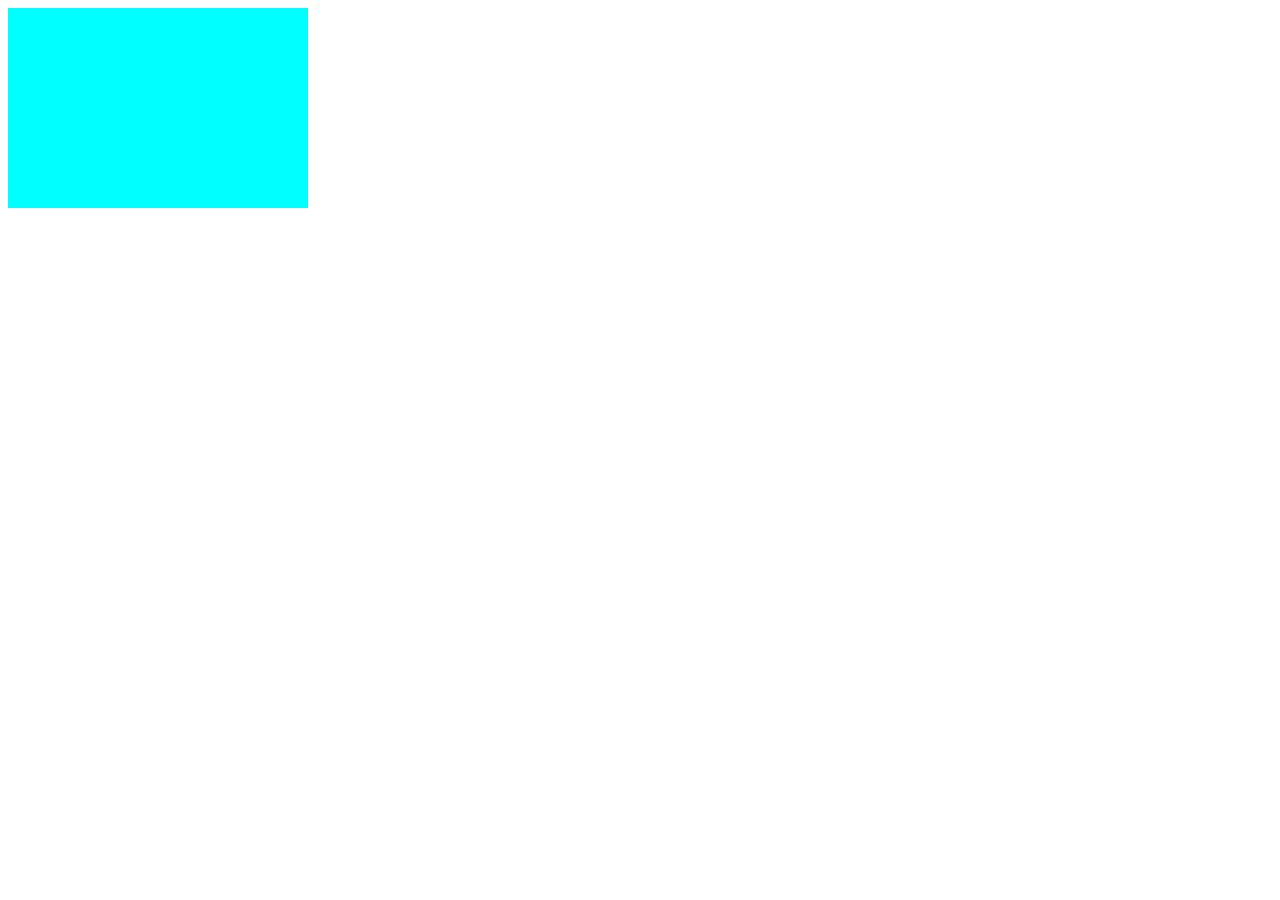
==== index.html @ 38a561ab "init" ====
<html lang="en">
<head>
    <meta charset="UTF-8">
    <meta http-equiv="X-UA-Compatible" content="IE=edge">
    <meta name="viewport" content="width=\,initial-scale=1.0">
    <link rel="stylesheet" href="style.css">
    <title>kartica</title>
</head>
<body>
    <div></div>
</body>
</html>
---- style.css ----
div {
    width: 300px;
    height: 200px;
    background: aqua;
}
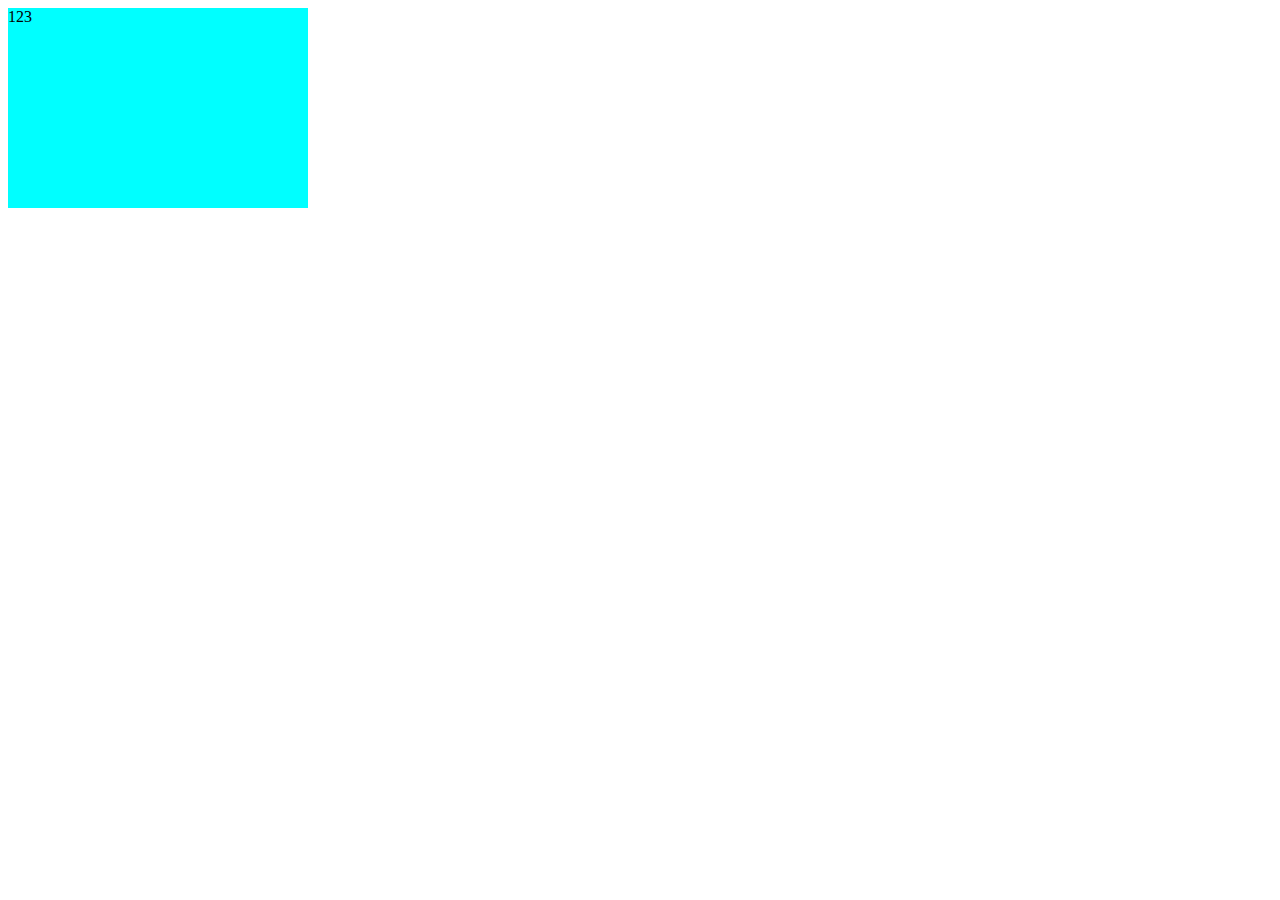
==== commit f428342e: "init" ====
--- a/index.html
+++ b/index.html
@@ -7,6 +7,6 @@
     <title>kartica</title>
 </head>
 <body>
-    <div></div>
+    <div>123</div>
 </body>
 </html>